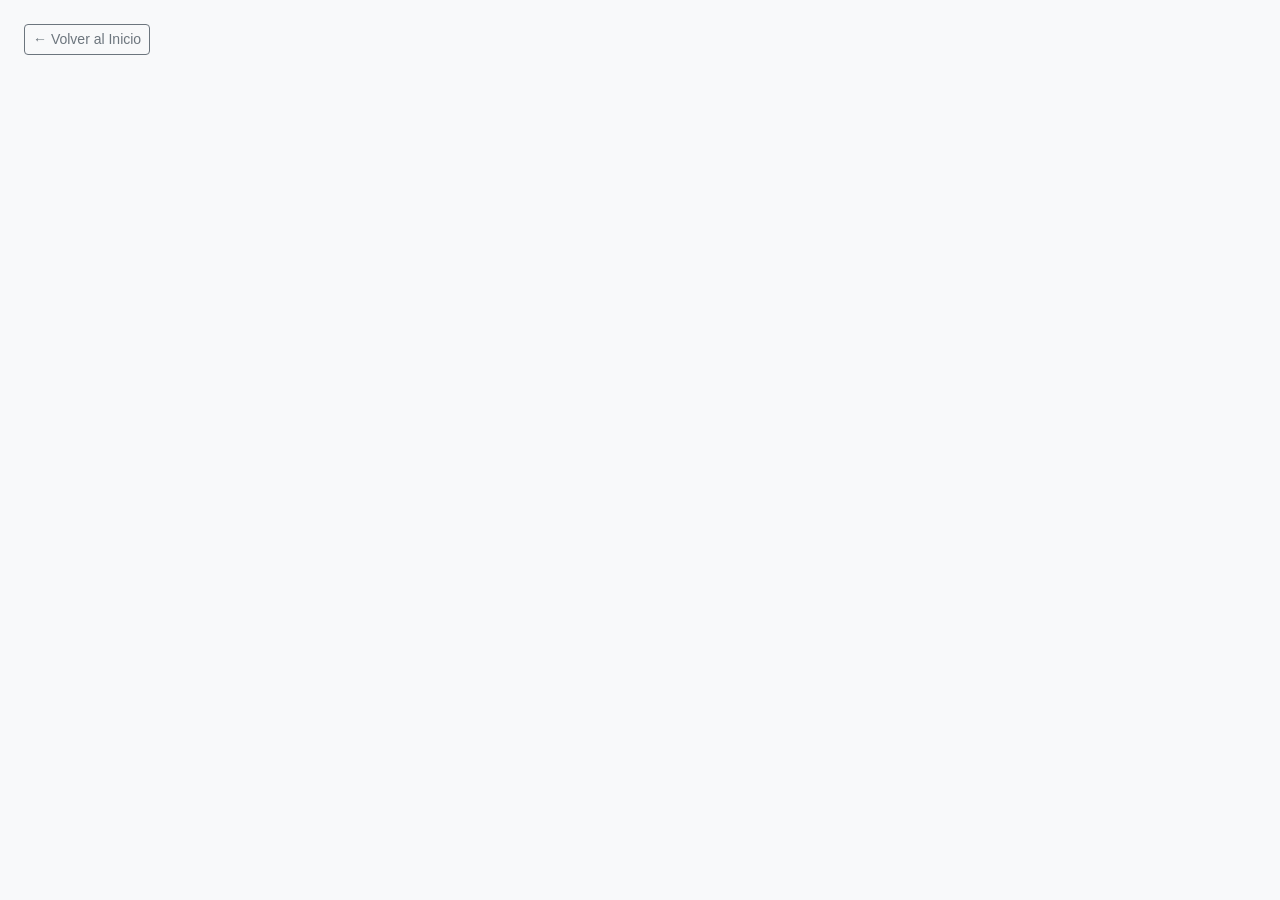
==== categoria.html @ 93ec591f "Add files via upload" ====
<!DOCTYPE html>
<html lang="es">
<head>
    <meta charset="UTF-8">
    <meta name="viewport" content="width=device-width, initial-scale=1.0, viewport-fit=cover">
    <title>Ejercicios</title>
    <link href="https://cdn.jsdelivr.net/npm/bootstrap@5.3.0/dist/css/bootstrap.min.css" rel="stylesheet">
    <link rel="stylesheet" href="estilos.css">
</head>
<body class="bg-light">
    <div class="container-fluid px-3 px-md-4 py-3 py-md-4">
        <a href="index.html" class="btn btn-outline-secondary mb-3 mb-md-4 btn-sm">← Volver al Inicio</a>
        <h1 id="titulo-deporte" class="fw-bold text-uppercase mb-4 mb-md-5 fs-5 fs-md-3"></h1>
        
        <div id="lista-ejercicios" class="grid-ejercicios">
        </div>
    </div>

    <script src="metodos.js"></script>
    <script>window.onload = cargarEjercicios;</script>
</body>
</html>
---- estilos.css ----
body { 
    font-family: 'Inter', sans-serif; 
    background-color: #f8f9fa;
    overflow-x: hidden;
}

* {
    box-sizing: border-box;
}

.card-link { text-decoration: none; color: white; }

.sport-card {
    border-radius: 15px;
    padding: 25px 15px;
    display: flex;
    justify-content: center;
    align-items: center;
    transition: transform 0.3s, box-shadow 0.3s;
    box-shadow: 0 5px 15px rgba(0,0,0,0.1);
    min-height: 120px;
    text-align: center;
}

.sport-card:hover { 
    transform: translateY(-5px); 
    box-shadow: 0 10px 25px rgba(0,0,0,0.15); 
}

.sport-card:active {
    transform: scale(0.98);
}

.sport-card h2 { 
    font-weight: 800; 
    margin: 0; 
    letter-spacing: 0.5px;
    font-size: clamp(1.2rem, 5vw, 2rem);
}

.sport-card .icon { 
    font-size: 2.5rem; 
    background: rgba(255,255,255,0.25); 
    border-radius: 50%; 
    width: 65px; 
    height: 65px; 
    display: flex; 
    justify-content: center; 
    align-items: center; 
}

/* Colores Dinámicos */
.basquet { background: linear-gradient(135deg, #FF8C00, #FFA500); }
.futbol { background: linear-gradient(135deg, #1D976C, #93F9B9); }
.defecto { background: linear-gradient(135deg, #606c88, #3f4c6b); }

/* Imágenes responsive */
#contenedor-imagenes img {
    width: 100%;
    border-radius: 12px;
    object-fit: cover;
    box-shadow: 0 4px 12px rgba(0,0,0,0.1);
    max-height: 70vh;
}

/* Variedades de colores */
.color-1 { background: linear-gradient(45deg, #1e3c72, #2a5298); }
.color-2 { background: linear-gradient(45deg, #e53935, #e35d5b); }
.color-3 { background: linear-gradient(45deg, #2e7d32, #4caf50); }
.color-4 { background: linear-gradient(45deg, #ff8f00, #ffb300); }
.color-5 { background: linear-gradient(45deg, #6a1b9a, #8e24aa); }

/* Grid de ejercicios - RESPONSIVE */
.grid-ejercicios {
    display: grid;
    grid-template-columns: repeat(auto-fill, minmax(min(100%, 160px), 1fr));
    gap: 15px;
    margin-bottom: 30px;
}

@media (min-width: 576px) {
    .grid-ejercicios {
        grid-template-columns: repeat(auto-fill, minmax(200px, 1fr));
        gap: 18px;
    }
}

@media (min-width: 768px) {
    .grid-ejercicios {
        grid-template-columns: repeat(auto-fill, minmax(220px, 1fr));
        gap: 20px;
    }
}

@media (min-width: 1024px) {
    .grid-ejercicios {
        grid-template-columns: repeat(auto-fill, minmax(250px, 1fr));
        gap: 22px;
    }
}

/* Tarjetas de ejercicios - RESPONSIVE */
.ejercicio-card {
    text-decoration: none;
    color: inherit;
    transition: all 0.3s ease;
    border-radius: 12px;
    overflow: hidden;
    box-shadow: 0 4px 12px rgba(0, 0, 0, 0.1);
    background: white;
    display: flex;
    align-items: center;
    justify-content: center;
    min-height: 130px;
    position: relative;
    -webkit-tap-highlight-color: transparent;
}

@media (min-width: 576px) {
    .ejercicio-card {
        min-height: 150px;
        border-radius: 14px;
    }
}

@media (min-width: 768px) {
    .ejercicio-card {
        min-height: 160px;
        border-radius: 15px;
    }
}

.ejercicio-card::before {
    content: '';
    position: absolute;
    top: 0;
    left: 0;
    right: 0;
    bottom: 0;
    background: linear-gradient(135deg, #667eea 0%, #764ba2 100%);
    opacity: 0;
    transition: opacity 0.3s ease;
    z-index: 1;
}

@media (hover: hover) {
    .ejercicio-card:hover::before {
        opacity: 0.9;
    }
}

.ejercicio-contenido {
    position: relative;
    z-index: 2;
    text-align: center;
    padding: 15px;
    width: 100%;
}

@media (min-width: 576px) {
    .ejercicio-contenido {
        padding: 18px;
    }
}

.ejercicio-card h3 {
    margin: 0;
    font-size: clamp(0.95rem, 4vw, 1.25rem);
    font-weight: 700;
    color: #333;
    transition: color 0.3s ease;
    line-height: 1.3;
    word-wrap: break-word;
}

@media (hover: hover) {
    .ejercicio-card:hover h3 {
        color: white;
    }
}

@media (hover: hover) {
    .ejercicio-card:hover {
        transform: translateY(-6px);
        box-shadow: 0 12px 24px rgba(0, 0, 0, 0.15);
    }
}

.ejercicio-card:active {
    transform: scale(0.96);
}

/* Ajustes para pantallas pequeñas */
@media (max-width: 375px) {
    .display-6 {
        font-size: 1.5rem !important;
    }
    
    .fs-6 {
        font-size: 0.9rem !important;
    }
    
    .btn-sm {
        padding: 0.4rem 0.8rem;
        font-size: 0.85rem;
    }
}

/* Ajustes para iPad y tablets */
@media (min-width: 768px) and (max-width: 1024px) {
    .sport-card {
        padding: 30px 20px;
        min-height: 140px;
    }
    
    .sport-card h2 {
        font-size: 1.5rem;
    }
}
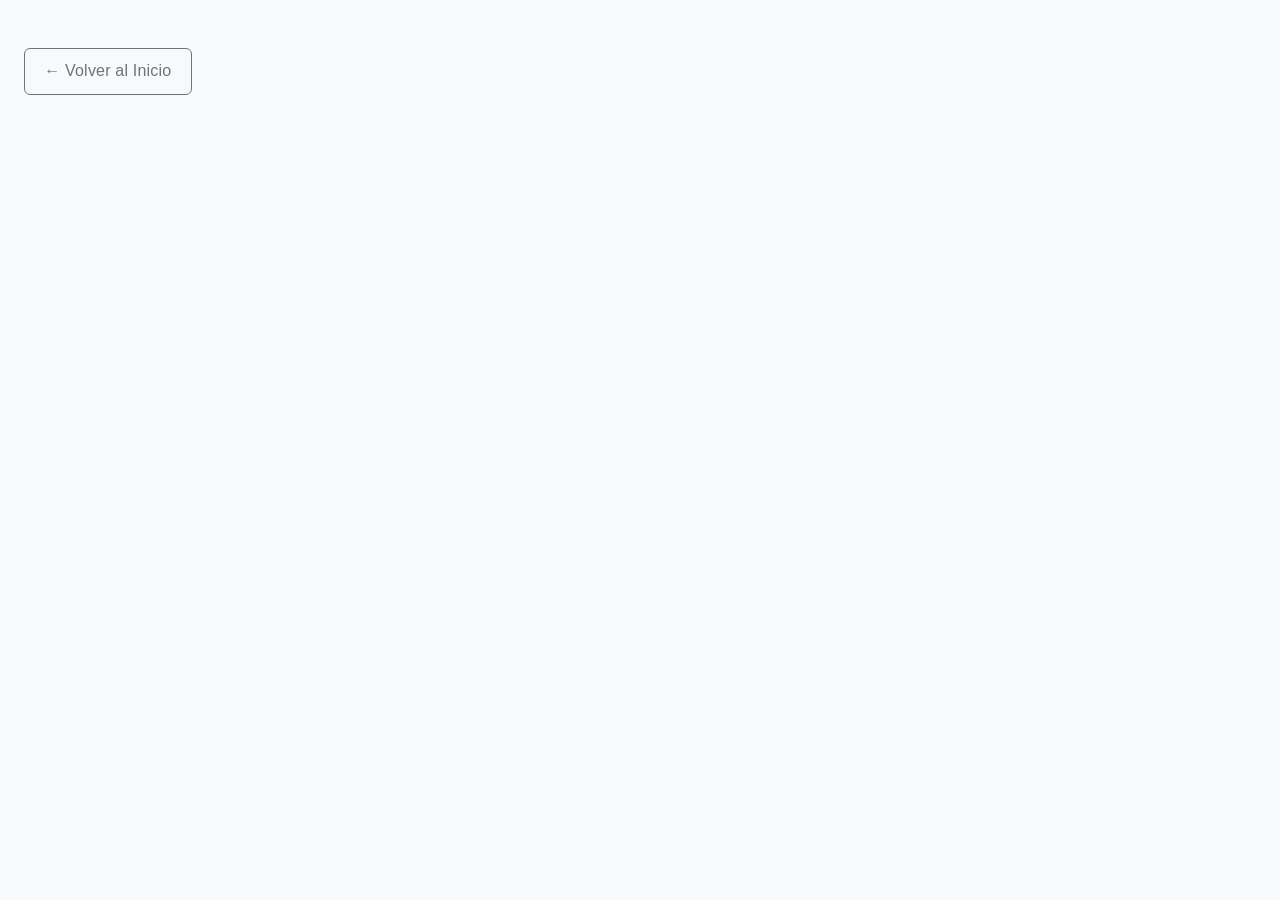
==== commit 5338852c: "Add files via upload" ====
--- a/categoria.html
+++ b/categoria.html
@@ -8,9 +8,9 @@
     <link rel="stylesheet" href="estilos.css">
 </head>
 <body class="bg-light">
-    <div class="container-fluid px-3 px-md-4 py-3 py-md-4">
-        <a href="index.html" class="btn btn-outline-secondary mb-3 mb-md-4 btn-sm">← Volver al Inicio</a>
-        <h1 id="titulo-deporte" class="fw-bold text-uppercase mb-4 mb-md-5 fs-5 fs-md-3"></h1>
+    <div class="container-fluid px-3 px-md-4 py-4 py-md-5">
+        <a href="index.html" class="btn btn-outline-secondary mb-4 mb-md-5" style="padding: 0.65rem 1.2rem; font-size: 1rem;">← Volver al Inicio</a>
+        <h1 id="titulo-deporte" class="fw-bold text-uppercase mb-5 mb-md-6" style="font-size: clamp(1.8rem, 6vw, 2.5rem); letter-spacing: 0.5px;"></h1>
         
         <div id="lista-ejercicios" class="grid-ejercicios">
         </div>
--- a/estilos.css
+++ b/estilos.css
@@ -12,30 +12,31 @@
 
 .sport-card {
     border-radius: 15px;
-    padding: 25px 15px;
+    padding: 30px 20px;
     display: flex;
     justify-content: center;
     align-items: center;
     transition: transform 0.3s, box-shadow 0.3s;
-    box-shadow: 0 5px 15px rgba(0,0,0,0.1);
-    min-height: 120px;
+    box-shadow: 0 5px 18px rgba(0,0,0,0.12);
+    min-height: 140px;
     text-align: center;
 }
 
 .sport-card:hover { 
     transform: translateY(-5px); 
-    box-shadow: 0 10px 25px rgba(0,0,0,0.15); 
+    box-shadow: 0 10px 28px rgba(0,0,0,0.18); 
 }
 
 .sport-card:active {
-    transform: scale(0.98);
+    transform: scale(0.97);
 }
 
 .sport-card h2 { 
     font-weight: 800; 
     margin: 0; 
-    letter-spacing: 0.5px;
-    font-size: clamp(1.2rem, 5vw, 2rem);
+    letter-spacing: 0.8px;
+    font-size: clamp(1.3rem, 5.5vw, 2.2rem);
+    line-height: 1.3;
 }
 
 .sport-card .icon { 
@@ -57,10 +58,33 @@
 /* Imágenes responsive */
 #contenedor-imagenes img {
     width: 100%;
-    border-radius: 12px;
-    object-fit: cover;
-    box-shadow: 0 4px 12px rgba(0,0,0,0.1);
-    max-height: 70vh;
+    height: auto;
+    display: block;
+    border-radius: 15px;
+    object-fit: contain;
+    box-shadow: 0 6px 20px rgba(0,0,0,0.15);
+    max-width: 100%;
+    max-height: 60vh;
+    margin: 0 auto;
+    transition: transform 0.3s ease;
+}
+
+#contenedor-imagenes img:hover {
+    transform: scale(1.02);
+}
+
+@media (max-width: 576px) {
+    #contenedor-imagenes img {
+        border-radius: 12px;
+        max-height: 50vh;
+        box-shadow: 0 4px 12px rgba(0,0,0,0.12);
+    }
+}
+
+@media (min-width: 768px) {
+    #contenedor-imagenes img {
+        max-height: 65vh;
+    }
 }
 
 /* Variedades de colores */
@@ -73,29 +97,32 @@
 /* Grid de ejercicios - RESPONSIVE */
 .grid-ejercicios {
     display: grid;
-    grid-template-columns: repeat(auto-fill, minmax(min(100%, 160px), 1fr));
-    gap: 15px;
-    margin-bottom: 30px;
+    grid-template-columns: 1fr;
+    gap: 16px;
+    margin-bottom: 40px;
 }
 
 @media (min-width: 576px) {
     .grid-ejercicios {
-        grid-template-columns: repeat(auto-fill, minmax(200px, 1fr));
+        grid-template-columns: repeat(2, 1fr);
         gap: 18px;
+        margin-bottom: 40px;
     }
 }
 
 @media (min-width: 768px) {
     .grid-ejercicios {
-        grid-template-columns: repeat(auto-fill, minmax(220px, 1fr));
+        grid-template-columns: repeat(2, 1fr);
         gap: 20px;
+        margin-bottom: 50px;
     }
 }
 
 @media (min-width: 1024px) {
     .grid-ejercicios {
-        grid-template-columns: repeat(auto-fill, minmax(250px, 1fr));
+        grid-template-columns: repeat(3, 1fr);
         gap: 22px;
+        margin-bottom: 50px;
     }
 }
 
@@ -104,29 +131,30 @@
     text-decoration: none;
     color: inherit;
     transition: all 0.3s ease;
-    border-radius: 12px;
+    border-radius: 14px;
     overflow: hidden;
-    box-shadow: 0 4px 12px rgba(0, 0, 0, 0.1);
+    box-shadow: 0 4px 15px rgba(0, 0, 0, 0.12);
     background: white;
     display: flex;
     align-items: center;
     justify-content: center;
-    min-height: 130px;
+    min-height: 100px;
     position: relative;
     -webkit-tap-highlight-color: transparent;
 }
 
 @media (min-width: 576px) {
     .ejercicio-card {
-        min-height: 150px;
-        border-radius: 14px;
+        min-height: 120px;
+        border-radius: 15px;
     }
 }
 
 @media (min-width: 768px) {
     .ejercicio-card {
-        min-height: 160px;
-        border-radius: 15px;
+        min-height: 130px;
+        border-radius: 16px;
+        box-shadow: 0 5px 18px rgba(0, 0, 0, 0.13);
     }
 }
 
@@ -153,23 +181,29 @@
     position: relative;
     z-index: 2;
     text-align: center;
-    padding: 15px;
+    padding: 18px;
     width: 100%;
 }
 
 @media (min-width: 576px) {
     .ejercicio-contenido {
-        padding: 18px;
+        padding: 20px;
+    }
+}
+
+@media (min-width: 768px) {
+    .ejercicio-contenido {
+        padding: 22px;
     }
 }
 
 .ejercicio-card h3 {
     margin: 0;
-    font-size: clamp(0.95rem, 4vw, 1.25rem);
+    font-size: clamp(1.05rem, 5vw, 1.4rem);
     font-weight: 700;
     color: #333;
     transition: color 0.3s ease;
-    line-height: 1.3;
+    line-height: 1.4;
     word-wrap: break-word;
 }
 
@@ -193,27 +227,60 @@
 /* Ajustes para pantallas pequeñas */
 @media (max-width: 375px) {
     .display-6 {
-        font-size: 1.5rem !important;
+        font-size: 1.8rem !important;
     }
     
     .fs-6 {
-        font-size: 0.9rem !important;
+        font-size: 1rem !important;
     }
     
     .btn-sm {
-        padding: 0.4rem 0.8rem;
-        font-size: 0.85rem;
+        padding: 0.6rem 1rem;
+        font-size: 0.95rem;
+    }
+    
+    .btn {
+        padding: 0.7rem 1.2rem !important;
+        font-size: 1rem !important;
+    }
+}
+
+@media (min-width: 375px) and (max-width: 576px) {
+    .btn-sm {
+        padding: 0.65rem 1.1rem;
+        font-size: 0.98rem;
     }
 }
 
 /* Ajustes para iPad y tablets */
 @media (min-width: 768px) and (max-width: 1024px) {
     .sport-card {
-        padding: 30px 20px;
-        min-height: 140px;
+        padding: 35px 25px;
+        min-height: 150px;
     }
     
     .sport-card h2 {
-        font-size: 1.5rem;
+        font-size: 1.7rem;
+    }
+}
+
+/* Tipografía mejorada para mejor legibilidad */
+body {
+    letter-spacing: 0.3px;
+}
+
+p, a, button, .btn {
+    letter-spacing: 0.2px;
+}
+
+/* Mejora de espaciado global */
+@media (max-width: 576px) {
+    body {
+        font-size: 16px;
+    }
+    
+    h1, h2, h3, h4, h5, h6 {
+        margin-top: 0.5rem;
+        margin-bottom: 0.5rem;
     }
 }
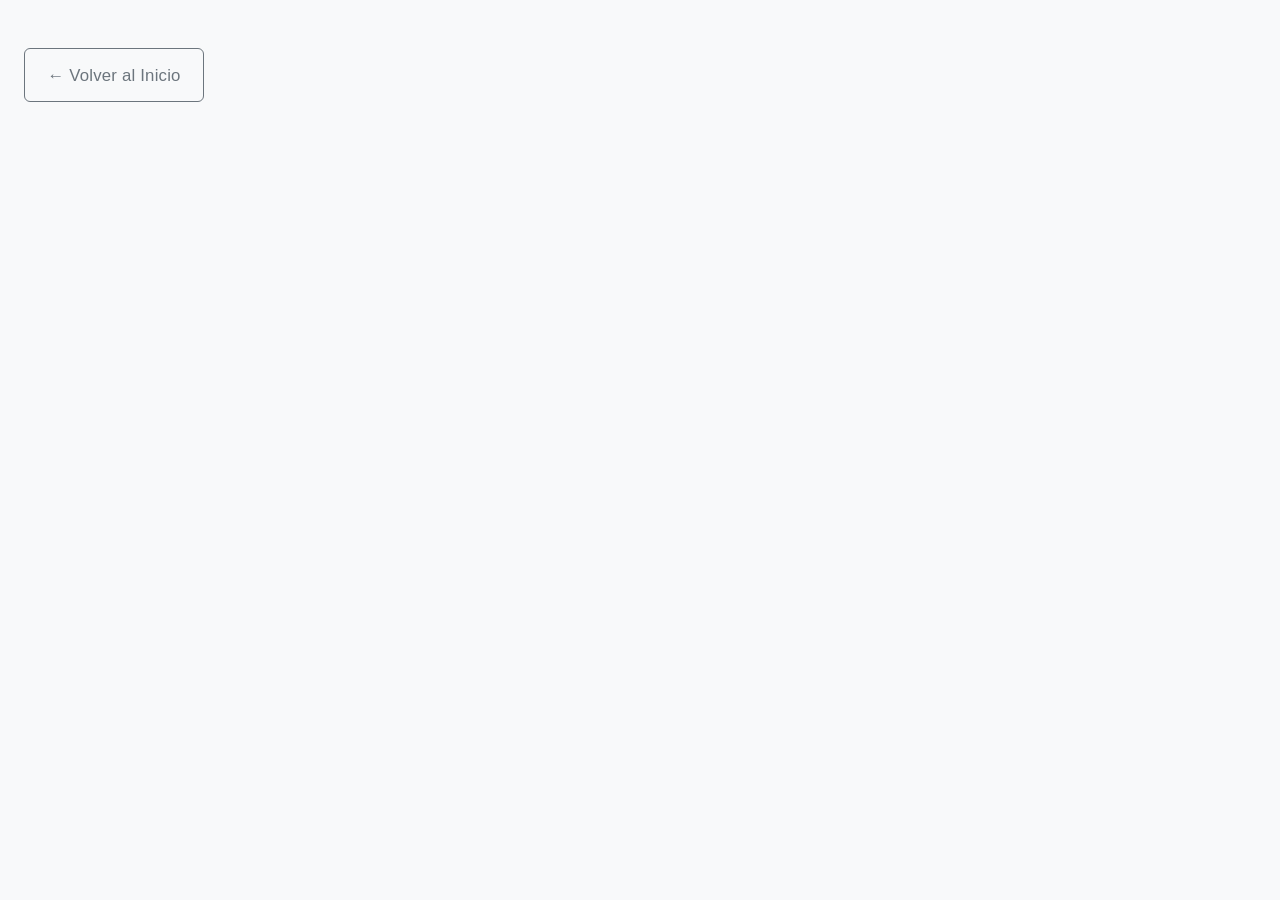
==== commit 1252b2c7: "Update layout and styles in categoria.html" ====
--- a/categoria.html
+++ b/categoria.html
@@ -8,9 +8,9 @@
     <link rel="stylesheet" href="estilos.css">
 </head>
 <body class="bg-light">
-    <div class="container-fluid px-3 px-md-4 py-4 py-md-5">
-        <a href="index.html" class="btn btn-outline-secondary mb-4 mb-md-5" style="padding: 0.65rem 1.2rem; font-size: 1rem;">← Volver al Inicio</a>
-        <h1 id="titulo-deporte" class="fw-bold text-uppercase mb-5 mb-md-6" style="font-size: clamp(1.8rem, 6vw, 2.5rem); letter-spacing: 0.5px;"></h1>
+    <div class="container-fluid px-3 px-md-4 py-5 py-md-6">
+        <a href="index.html" class="btn btn-outline-secondary mb-5 mb-md-6" style="padding: 0.85rem 1.4rem; font-size: 1.05rem;">← Volver al Inicio</a>
+        <h1 id="titulo-deporte" class="fw-bold text-uppercase mb-6 mb-md-7" style="font-size: clamp(2rem, 6.5vw, 2.8rem); letter-spacing: 0.6px;"></h1>
         
         <div id="lista-ejercicios" class="grid-ejercicios">
         </div>
@@ -19,4 +19,4 @@
     <script src="metodos.js"></script>
     <script>window.onload = cargarEjercicios;</script>
 </body>
-</html>+</html>
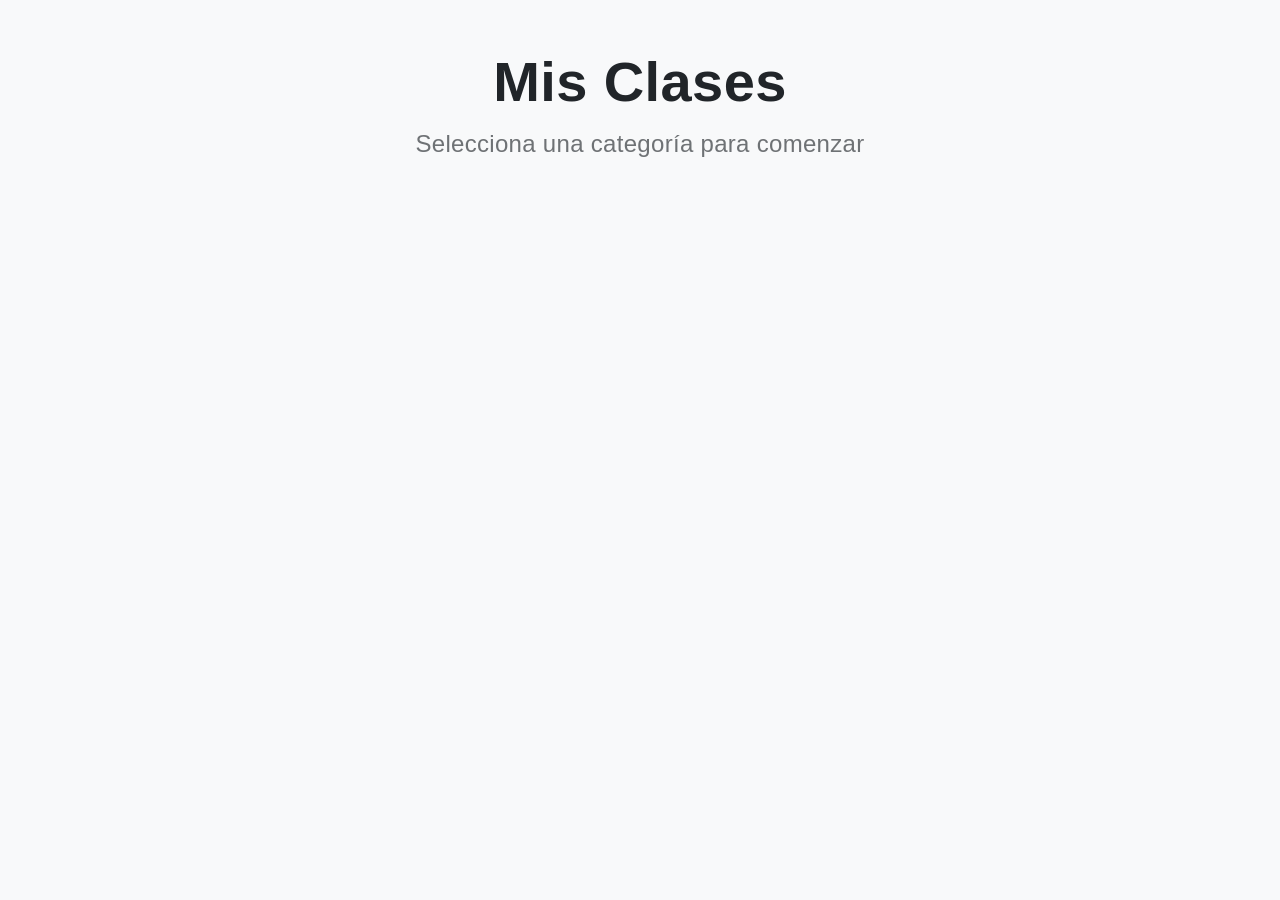
==== commit 08eedf5f: "Update categoria.html for EduFis homepage layout" ====
--- a/categoria.html
+++ b/categoria.html
@@ -3,20 +3,22 @@
 <head>
     <meta charset="UTF-8">
     <meta name="viewport" content="width=device-width, initial-scale=1.0, viewport-fit=cover">
-    <title>Ejercicios</title>
+    <title>EduFis - Inicio</title>
     <link href="https://cdn.jsdelivr.net/npm/bootstrap@5.3.0/dist/css/bootstrap.min.css" rel="stylesheet">
     <link rel="stylesheet" href="estilos.css">
 </head>
 <body class="bg-light">
     <div class="container-fluid px-3 px-md-4 py-5 py-md-6">
-        <a href="index.html" class="btn btn-outline-secondary mb-5 mb-md-6" style="padding: 0.85rem 1.4rem; font-size: 1.05rem;">← Volver al Inicio</a>
-        <h1 id="titulo-deporte" class="fw-bold text-uppercase mb-6 mb-md-7" style="font-size: clamp(2rem, 6.5vw, 2.8rem); letter-spacing: 0.6px;"></h1>
-        
-        <div id="lista-ejercicios" class="grid-ejercicios">
+        <header class="text-center mb-6 mb-md-7">
+            <h1 class="fw-bold display-4 display-md-3" style="margin-bottom: 0.7rem;">Mis Clases</h1>
+            <p class="text-muted fs-4 fs-md-3" style="margin: 0; opacity: 0.85;">Selecciona una categoría para comenzar</p>
+        </header>
+
+        <div class="row g-3 g-md-4" id="menu-deportes" style="justify-content: center;">
         </div>
     </div>
 
     <script src="metodos.js"></script>
-    <script>window.onload = cargarEjercicios;</script>
+    <script>window.onload = cargarMenuPrincipal;</script>
 </body>
 </html>
--- a/estilos.css
+++ b/estilos.css
@@ -2,6 +2,7 @@
     font-family: 'Inter', sans-serif; 
     background-color: #f8f9fa;
     overflow-x: hidden;
+    font-size: 18px;
 }
 
 * {
@@ -11,32 +12,33 @@
 .card-link { text-decoration: none; color: white; }
 
 .sport-card {
-    border-radius: 15px;
-    padding: 30px 20px;
+    border-radius: 16px;
+    padding: 30px 15px;
     display: flex;
     justify-content: center;
     align-items: center;
     transition: transform 0.3s, box-shadow 0.3s;
-    box-shadow: 0 5px 18px rgba(0,0,0,0.12);
-    min-height: 140px;
+    box-shadow: 0 6px 20px rgba(0,0,0,0.13);
+    min-height: 200px;
     text-align: center;
 }
 
 .sport-card:hover { 
-    transform: translateY(-5px); 
-    box-shadow: 0 10px 28px rgba(0,0,0,0.18); 
+    transform: translateY(-6px); 
+    box-shadow: 0 12px 32px rgba(0,0,0,0.2); 
 }
 
 .sport-card:active {
-    transform: scale(0.97);
+    transform: scale(0.95);
 }
 
 .sport-card h2 { 
     font-weight: 800; 
     margin: 0; 
-    letter-spacing: 0.8px;
-    font-size: clamp(1.3rem, 5.5vw, 2.2rem);
+    letter-spacing: 0.5px;
+    font-size: clamp(1.3rem, 5.5vw, 1.9rem);
     line-height: 1.3;
+    white-space: normal;
 }
 
 .sport-card .icon { 
@@ -60,30 +62,31 @@
     width: 100%;
     height: auto;
     display: block;
-    border-radius: 15px;
+    border-radius: 18px;
     object-fit: contain;
-    box-shadow: 0 6px 20px rgba(0,0,0,0.15);
+    box-shadow: 0 8px 24px rgba(0,0,0,0.16);
     max-width: 100%;
-    max-height: 60vh;
+    max-height: 65vh;
     margin: 0 auto;
     transition: transform 0.3s ease;
 }
 
 #contenedor-imagenes img:hover {
-    transform: scale(1.02);
+    transform: scale(1.03);
 }
 
 @media (max-width: 576px) {
     #contenedor-imagenes img {
-        border-radius: 12px;
-        max-height: 50vh;
-        box-shadow: 0 4px 12px rgba(0,0,0,0.12);
+        border-radius: 14px;
+        max-height: 55vh;
+        box-shadow: 0 6px 16px rgba(0,0,0,0.14);
     }
 }
 
 @media (min-width: 768px) {
     #contenedor-imagenes img {
-        max-height: 65vh;
+        max-height: 70vh;
+        border-radius: 20px;
     }
 }
 
@@ -131,30 +134,30 @@
     text-decoration: none;
     color: inherit;
     transition: all 0.3s ease;
-    border-radius: 14px;
+    border-radius: 16px;
     overflow: hidden;
-    box-shadow: 0 4px 15px rgba(0, 0, 0, 0.12);
+    box-shadow: 0 5px 18px rgba(0, 0, 0, 0.14);
     background: white;
     display: flex;
     align-items: center;
     justify-content: center;
-    min-height: 100px;
+    min-height: 140px;
     position: relative;
     -webkit-tap-highlight-color: transparent;
 }
 
 @media (min-width: 576px) {
     .ejercicio-card {
-        min-height: 120px;
-        border-radius: 15px;
+        min-height: 160px;
+        border-radius: 17px;
     }
 }
 
 @media (min-width: 768px) {
     .ejercicio-card {
-        min-height: 130px;
-        border-radius: 16px;
-        box-shadow: 0 5px 18px rgba(0, 0, 0, 0.13);
+        min-height: 180px;
+        border-radius: 18px;
+        box-shadow: 0 6px 20px rgba(0, 0, 0, 0.15);
     }
 }
 
@@ -181,29 +184,29 @@
     position: relative;
     z-index: 2;
     text-align: center;
-    padding: 18px;
+    padding: 22px;
     width: 100%;
 }
 
 @media (min-width: 576px) {
     .ejercicio-contenido {
-        padding: 20px;
+        padding: 25px;
     }
 }
 
 @media (min-width: 768px) {
     .ejercicio-contenido {
-        padding: 22px;
+        padding: 28px;
     }
 }
 
 .ejercicio-card h3 {
     margin: 0;
-    font-size: clamp(1.05rem, 5vw, 1.4rem);
+    font-size: clamp(1.2rem, 5.5vw, 1.6rem);
     font-weight: 700;
     color: #333;
     transition: color 0.3s ease;
-    line-height: 1.4;
+    line-height: 1.5;
     word-wrap: break-word;
 }
 
@@ -227,36 +230,41 @@
 /* Ajustes para pantallas pequeñas */
 @media (max-width: 375px) {
     .display-6 {
-        font-size: 1.8rem !important;
+        font-size: 2.2rem !important;
     }
     
     .fs-6 {
-        font-size: 1rem !important;
+        font-size: 1.15rem !important;
     }
     
     .btn-sm {
-        padding: 0.6rem 1rem;
-        font-size: 0.95rem;
+        padding: 0.8rem 1.3rem;
+        font-size: 1.05rem;
     }
     
     .btn {
-        padding: 0.7rem 1.2rem !important;
-        font-size: 1rem !important;
+        padding: 0.85rem 1.4rem !important;
+        font-size: 1.05rem !important;
     }
 }
 
 @media (min-width: 375px) and (max-width: 576px) {
     .btn-sm {
-        padding: 0.65rem 1.1rem;
-        font-size: 0.98rem;
+        padding: 0.8rem 1.3rem;
+        font-size: 1.05rem;
+    }
+    
+    .btn {
+        padding: 0.85rem 1.4rem;
+        font-size: 1.05rem;
     }
 }
 
 /* Ajustes para iPad y tablets */
 @media (min-width: 768px) and (max-width: 1024px) {
     .sport-card {
-        padding: 35px 25px;
-        min-height: 150px;
+        padding: 35px 20px;
+        min-height: 210px;
     }
     
     .sport-card h2 {
@@ -266,21 +274,25 @@
 
 /* Tipografía mejorada para mejor legibilidad */
 body {
+    letter-spacing: 0.4px;
+}
+
+p, a, button, .btn {
     letter-spacing: 0.3px;
-}
-
-p, a, button, .btn {
-    letter-spacing: 0.2px;
 }
 
 /* Mejora de espaciado global */
 @media (max-width: 576px) {
     body {
-        font-size: 16px;
+        font-size: 18px;
     }
     
     h1, h2, h3, h4, h5, h6 {
-        margin-top: 0.5rem;
-        margin-bottom: 0.5rem;
-    }
-}+        margin-top: 0.8rem;
+        margin-bottom: 0.8rem;
+    }
+    
+    p {
+        margin-bottom: 1rem;
+    }
+}
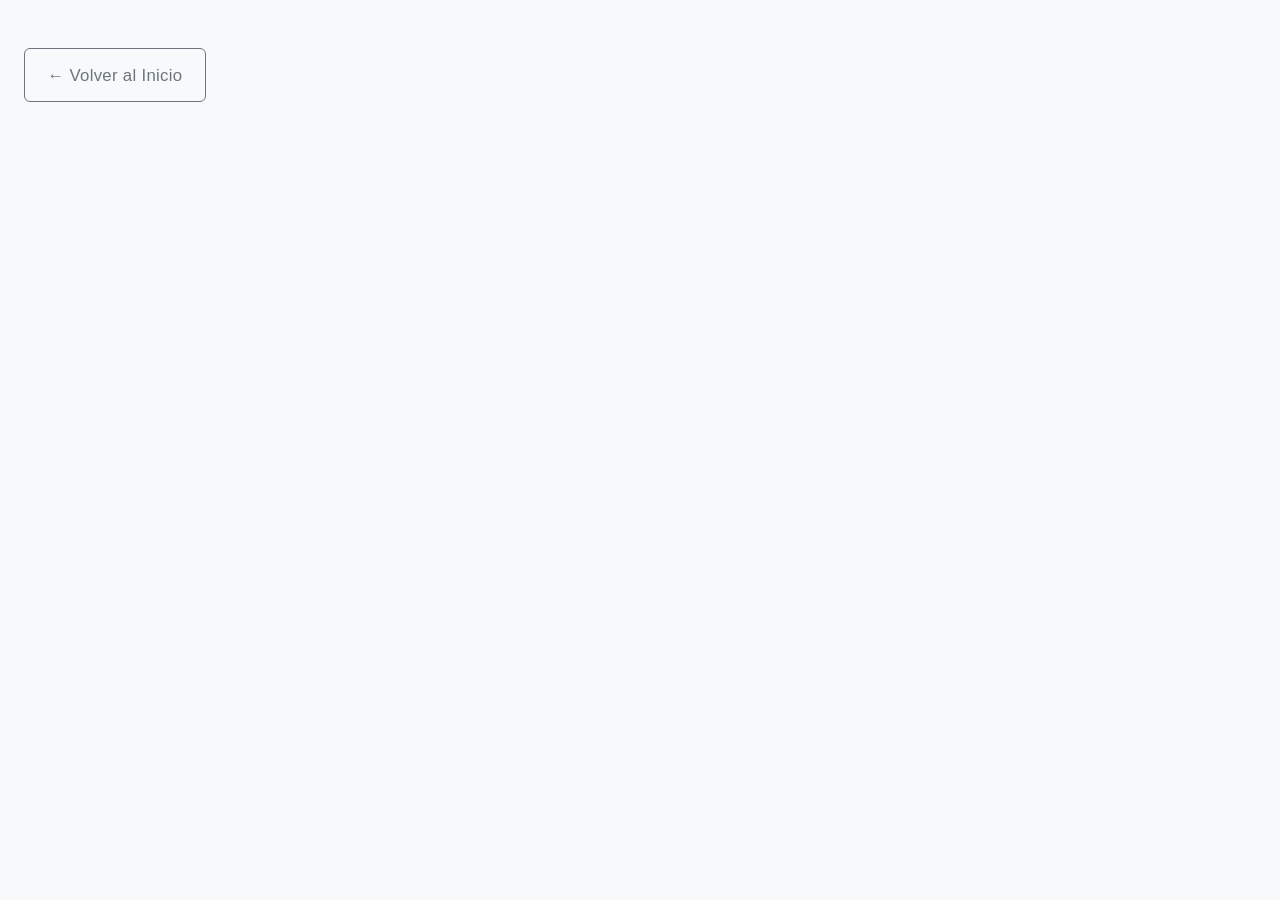
==== commit aafa2af8: "Update categoria.html" ====
--- a/categoria.html
+++ b/categoria.html
@@ -3,22 +3,20 @@
 <head>
     <meta charset="UTF-8">
     <meta name="viewport" content="width=device-width, initial-scale=1.0, viewport-fit=cover">
-    <title>EduFis - Inicio</title>
+    <title>Ejercicios</title>
     <link href="https://cdn.jsdelivr.net/npm/bootstrap@5.3.0/dist/css/bootstrap.min.css" rel="stylesheet">
     <link rel="stylesheet" href="estilos.css">
 </head>
 <body class="bg-light">
     <div class="container-fluid px-3 px-md-4 py-5 py-md-6">
-        <header class="text-center mb-6 mb-md-7">
-            <h1 class="fw-bold display-4 display-md-3" style="margin-bottom: 0.7rem;">Mis Clases</h1>
-            <p class="text-muted fs-4 fs-md-3" style="margin: 0; opacity: 0.85;">Selecciona una categoría para comenzar</p>
-        </header>
-
-        <div class="row g-3 g-md-4" id="menu-deportes" style="justify-content: center;">
+        <a href="index.html" class="btn btn-outline-secondary mb-5 mb-md-6" style="padding: 0.85rem 1.4rem; font-size: 1.05rem;">← Volver al Inicio</a>
+        <h1 id="titulo-deporte" class="fw-bold text-uppercase mb-6 mb-md-7" style="font-size: clamp(2rem, 6.5vw, 2.8rem); letter-spacing: 0.6px;"></h1>
+        
+        <div id="lista-ejercicios" class="grid-ejercicios">
         </div>
     </div>
 
     <script src="metodos.js"></script>
-    <script>window.onload = cargarMenuPrincipal;</script>
+    <script>window.onload = cargarEjercicios;</script>
 </body>
 </html>
--- a/estilos.css
+++ b/estilos.css
@@ -21,6 +21,13 @@
     box-shadow: 0 6px 20px rgba(0,0,0,0.13);
     min-height: 200px;
     text-align: center;
+}
+
+@media (max-width: 576px) {
+    .sport-card {
+        min-height: 180px;
+        padding: 25px 20px;
+    }
 }
 
 .sport-card:hover { 
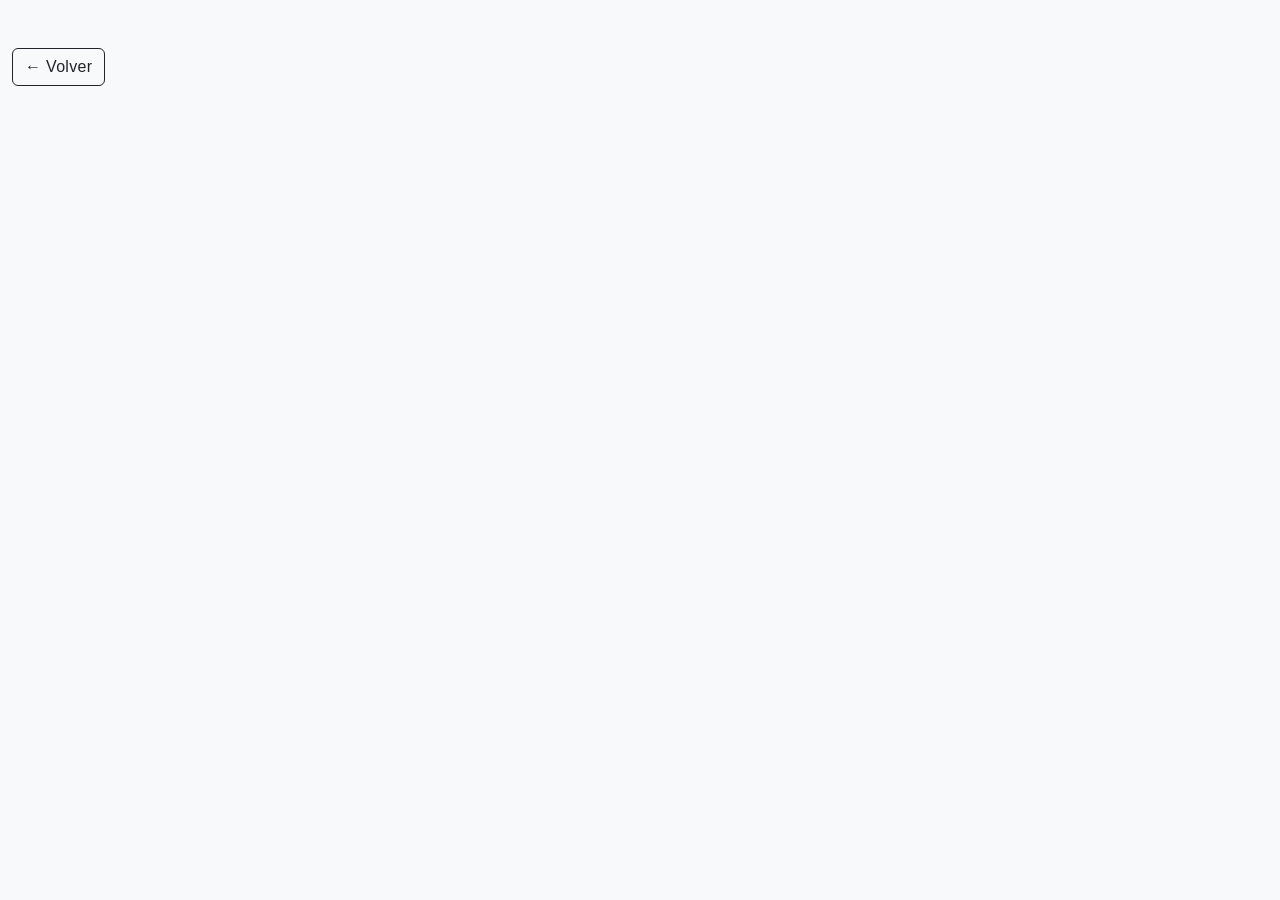
==== commit c3e0778d: "Update categoria.html structure and title" ====
--- a/categoria.html
+++ b/categoria.html
@@ -2,21 +2,22 @@
 <html lang="es">
 <head>
     <meta charset="UTF-8">
-    <meta name="viewport" content="width=device-width, initial-scale=1.0, viewport-fit=cover">
-    <title>Ejercicios</title>
+    <meta name="viewport" content="width=device-width, initial-scale=1.0">
+    <title>Categoría</title>
     <link href="https://cdn.jsdelivr.net/npm/bootstrap@5.3.0/dist/css/bootstrap.min.css" rel="stylesheet">
     <link rel="stylesheet" href="estilos.css">
 </head>
-<body class="bg-light">
-    <div class="container-fluid px-3 px-md-4 py-5 py-md-6">
-        <a href="index.html" class="btn btn-outline-secondary mb-5 mb-md-6" style="padding: 0.85rem 1.4rem; font-size: 1.05rem;">← Volver al Inicio</a>
-        <h1 id="titulo-deporte" class="fw-bold text-uppercase mb-6 mb-md-7" style="font-size: clamp(2rem, 6.5vw, 2.8rem); letter-spacing: 0.6px;"></h1>
-        
-        <div id="lista-ejercicios" class="grid-ejercicios">
-        </div>
-    </div>
+<body>
 
-    <script src="metodos.js"></script>
-    <script>window.onload = cargarEjercicios;</script>
+<div class="container-fluid py-5">
+    <a href="index.html" class="btn btn-outline-dark mb-4">← Volver</a>
+
+    <h1 id="titulo-deporte"></h1>
+
+    <div class="grid-ejercicios" id="lista-ejercicios"></div>
+</div>
+
+<script src="metodos.js"></script>
+<script>window.onload = cargarEjercicios;</script>
 </body>
 </html>
--- a/estilos.css
+++ b/estilos.css
@@ -2,37 +2,45 @@
     font-family: 'Inter', sans-serif; 
     background-color: #f8f9fa;
     overflow-x: hidden;
-    font-size: 18px;
+    font-size: clamp(1rem, 2vw, 1.125rem);
 }
 
 * {
     box-sizing: border-box;
 }
 
+@media (max-width: 576px) {
+    .container-fluid {
+        padding-left: 20px !important;
+        padding-right: 20px !important;
+    }
+}
+
 .card-link { text-decoration: none; color: white; }
 
 .sport-card {
-    border-radius: 16px;
-    padding: 30px 15px;
+    border-radius: clamp(1rem, 2vw, 1.5rem);
+    padding: clamp(1.5rem, 4vw, 2rem) clamp(0.75rem, 2vw, 1.5rem);
     display: flex;
     justify-content: center;
     align-items: center;
     transition: transform 0.3s, box-shadow 0.3s;
-    box-shadow: 0 6px 20px rgba(0,0,0,0.13);
-    min-height: 200px;
+    box-shadow: 0 0.375rem 1.25rem rgba(0,0,0,0.13);
+    min-height: clamp(180px, 35vw, 200px);
     text-align: center;
 }
 
 @media (max-width: 576px) {
     .sport-card {
-        min-height: 180px;
-        padding: 25px 20px;
+        min-height: clamp(200px, 40vw, 280px);
+        padding: clamp(2.5rem, 8vw, 3.5rem) clamp(1.5rem, 5vw, 2rem);
+        border-radius: clamp(1rem, 3vw, 1.25rem);
     }
 }
 
 .sport-card:hover { 
-    transform: translateY(-6px); 
-    box-shadow: 0 12px 32px rgba(0,0,0,0.2); 
+    transform: translateY(-0.375rem); 
+    box-shadow: 0 0.75rem 2rem rgba(0,0,0,0.2); 
 }
 
 .sport-card:active {
@@ -42,18 +50,24 @@
 .sport-card h2 { 
     font-weight: 800; 
     margin: 0; 
-    letter-spacing: 0.5px;
+    letter-spacing: 0.03125rem;
     font-size: clamp(1.3rem, 5.5vw, 1.9rem);
     line-height: 1.3;
     white-space: normal;
 }
 
+@media (max-width: 576px) {
+    .sport-card h2 {
+        font-size: clamp(1.8rem, 8vw, 2.8rem);
+    }
+}
+
 .sport-card .icon { 
-    font-size: 2.5rem; 
+    font-size: clamp(1.5rem, 4vw, 2.5rem); 
     background: rgba(255,255,255,0.25); 
     border-radius: 50%; 
-    width: 65px; 
-    height: 65px; 
+    width: clamp(3.5rem, 8vw, 4.0625rem); 
+    height: clamp(3.5rem, 8vw, 4.0625rem); 
     display: flex; 
     justify-content: center; 
     align-items: center; 
@@ -69,9 +83,9 @@
     width: 100%;
     height: auto;
     display: block;
-    border-radius: 18px;
+    border-radius: clamp(0.875rem, 2vw, 1.25rem);
     object-fit: contain;
-    box-shadow: 0 8px 24px rgba(0,0,0,0.16);
+    box-shadow: 0 0.5rem 1.5rem rgba(0,0,0,0.16);
     max-width: 100%;
     max-height: 65vh;
     margin: 0 auto;
@@ -84,16 +98,16 @@
 
 @media (max-width: 576px) {
     #contenedor-imagenes img {
-        border-radius: 14px;
+        border-radius: clamp(0.75rem, 2vw, 1rem);
         max-height: 55vh;
-        box-shadow: 0 6px 16px rgba(0,0,0,0.14);
+        box-shadow: 0 0.375rem 1rem rgba(0,0,0,0.14);
     }
 }
 
 @media (min-width: 768px) {
     #contenedor-imagenes img {
         max-height: 70vh;
-        border-radius: 20px;
+        border-radius: clamp(1rem, 2vw, 1.25rem);
     }
 }
 
@@ -108,31 +122,38 @@
 .grid-ejercicios {
     display: grid;
     grid-template-columns: 1fr;
-    gap: 16px;
-    margin-bottom: 40px;
+    gap: clamp(1rem, 3vw, 1.375rem);
+    margin-bottom: clamp(2.5rem, 5vw, 3.125rem);
+}
+
+@media (max-width: 576px) {
+    .grid-ejercicios {
+        gap: clamp(1.25rem, 4vw, 1.5rem);
+        margin-bottom: clamp(3rem, 8vw, 3.75rem);
+    }
 }
 
 @media (min-width: 576px) {
     .grid-ejercicios {
         grid-template-columns: repeat(2, 1fr);
-        gap: 18px;
-        margin-bottom: 40px;
+        gap: clamp(1rem, 3vw, 1.125rem);
+        margin-bottom: clamp(2.5rem, 5vw, 2.5rem);
     }
 }
 
 @media (min-width: 768px) {
     .grid-ejercicios {
         grid-template-columns: repeat(2, 1fr);
-        gap: 20px;
-        margin-bottom: 50px;
+        gap: clamp(1.125rem, 3vw, 1.25rem);
+        margin-bottom: clamp(3rem, 5vw, 3.125rem);
     }
 }
 
 @media (min-width: 1024px) {
     .grid-ejercicios {
         grid-template-columns: repeat(3, 1fr);
-        gap: 22px;
-        margin-bottom: 50px;
+        gap: clamp(1.25rem, 3vw, 1.375rem);
+        margin-bottom: clamp(3rem, 5vw, 3.125rem);
     }
 }
 
@@ -141,30 +162,38 @@
     text-decoration: none;
     color: inherit;
     transition: all 0.3s ease;
-    border-radius: 16px;
+    border-radius: clamp(1rem, 2vw, 1.125rem);
     overflow: hidden;
-    box-shadow: 0 5px 18px rgba(0, 0, 0, 0.14);
+    box-shadow: 0 0.3125rem 1.125rem rgba(0, 0, 0, 0.14);
     background: white;
     display: flex;
     align-items: center;
     justify-content: center;
-    min-height: 140px;
+    min-height: clamp(120px, 25vw, 140px);
     position: relative;
     -webkit-tap-highlight-color: transparent;
 }
 
+@media (max-width: 576px) {
+    .ejercicio-card {
+        min-height: clamp(180px, 40vw, 220px);
+        border-radius: clamp(1rem, 2vw, 1.125rem);
+        box-shadow: 0 0.375rem 1.25rem rgba(0, 0, 0, 0.16);
+    }
+}
+
 @media (min-width: 576px) {
     .ejercicio-card {
-        min-height: 160px;
-        border-radius: 17px;
+        min-height: clamp(140px, 20vw, 160px);
+        border-radius: clamp(1rem, 2vw, 1.0625rem);
     }
 }
 
 @media (min-width: 768px) {
     .ejercicio-card {
-        min-height: 180px;
-        border-radius: 18px;
-        box-shadow: 0 6px 20px rgba(0, 0, 0, 0.15);
+        min-height: clamp(160px, 22vw, 180px);
+        border-radius: clamp(1rem, 2vw, 1.125rem);
+        box-shadow: 0 0.375rem 1.25rem rgba(0, 0, 0, 0.15);
     }
 }
 
@@ -191,25 +220,31 @@
     position: relative;
     z-index: 2;
     text-align: center;
-    padding: 22px;
+    padding: clamp(1.25rem, 3vw, 1.375rem);
     width: 100%;
+}
+
+@media (max-width: 576px) {
+    .ejercicio-contenido {
+        padding: clamp(2rem, 6vw, 2.5rem) clamp(1.25rem, 4vw, 1.5625rem);
+    }
 }
 
 @media (min-width: 576px) {
     .ejercicio-contenido {
-        padding: 25px;
+        padding: clamp(1.25rem, 3vw, 1.5625rem);
     }
 }
 
 @media (min-width: 768px) {
     .ejercicio-contenido {
-        padding: 28px;
+        padding: clamp(1.5rem, 3vw, 1.75rem);
     }
 }
 
 .ejercicio-card h3 {
     margin: 0;
-    font-size: clamp(1.2rem, 5.5vw, 1.6rem);
+    font-size: clamp(1.1rem, 5vw, 1.6rem);
     font-weight: 700;
     color: #333;
     transition: color 0.3s ease;
@@ -217,6 +252,13 @@
     word-wrap: break-word;
 }
 
+@media (max-width: 576px) {
+    .ejercicio-card h3 {
+        font-size: clamp(1.4rem, 7vw, 1.8rem);
+        font-weight: 700;
+    }
+}
+
 @media (hover: hover) {
     .ejercicio-card:hover h3 {
         color: white;
@@ -225,8 +267,8 @@
 
 @media (hover: hover) {
     .ejercicio-card:hover {
-        transform: translateY(-6px);
-        box-shadow: 0 12px 24px rgba(0, 0, 0, 0.15);
+        transform: translateY(-0.375rem);
+        box-shadow: 0 0.75rem 1.5rem rgba(0, 0, 0, 0.15);
     }
 }
 
@@ -237,45 +279,45 @@
 /* Ajustes para pantallas pequeñas */
 @media (max-width: 375px) {
     .display-6 {
-        font-size: 2.2rem !important;
+        font-size: clamp(1.8rem, 7vw, 2.2rem) !important;
     }
     
     .fs-6 {
-        font-size: 1.15rem !important;
+        font-size: clamp(1rem, 3vw, 1.15rem) !important;
     }
     
     .btn-sm {
-        padding: 0.8rem 1.3rem;
-        font-size: 1.05rem;
+        padding: clamp(0.75rem, 2vw, 1.2rem) clamp(1.25rem, 3vw, 2rem);
+        font-size: clamp(1rem, 3vw, 1.3rem);
     }
     
     .btn {
-        padding: 0.85rem 1.4rem !important;
-        font-size: 1.05rem !important;
-    }
-}
-
-@media (min-width: 375px) and (max-width: 576px) {
+        padding: clamp(0.75rem, 2vw, 1.2rem) clamp(1.25rem, 3vw, 2rem) !important;
+        font-size: clamp(1rem, 3vw, 1.3rem) !important;
+    }
+}
+
+@media (max-width: 576px) {
     .btn-sm {
-        padding: 0.8rem 1.3rem;
-        font-size: 1.05rem;
+        padding: clamp(0.75rem, 2vw, 1.2rem) clamp(1.25rem, 3vw, 2rem);
+        font-size: clamp(1rem, 3vw, 1.3rem);
     }
     
     .btn {
-        padding: 0.85rem 1.4rem;
-        font-size: 1.05rem;
+        padding: clamp(0.75rem, 2vw, 1.2rem) clamp(1.25rem, 3vw, 2rem) !important;
+        font-size: clamp(1rem, 3vw, 1.3rem) !important;
     }
 }
 
 /* Ajustes para iPad y tablets */
 @media (min-width: 768px) and (max-width: 1024px) {
     .sport-card {
-        padding: 35px 20px;
-        min-height: 210px;
+        padding: clamp(2rem, 4vw, 2.1875rem) clamp(1rem, 2vw, 1.25rem);
+        min-height: clamp(180px, 35vw, 210px);
     }
     
     .sport-card h2 {
-        font-size: 1.7rem;
+        font-size: clamp(1.5rem, 5vw, 1.7rem);
     }
 }
 
@@ -285,21 +327,51 @@
 }
 
 p, a, button, .btn {
-    letter-spacing: 0.3px;
+    letter-spacing: 0.01875rem;
+}
+
+#detalle-titulo {
+    font-size: clamp(1.5rem, 6vw, 2.6rem) !important;
+}
+
+@media (max-width: 576px) {
+    #detalle-titulo {
+        font-size: clamp(1.6rem, 7vw, 2.4rem) !important;
+        margin-bottom: clamp(1.25rem, 3vw, 2rem) !important;
+    }
+}
+
+#detalle-texto {
+    font-size: clamp(0.95rem, 5vw, 1.3rem) !important;
+}
+
+@media (max-width: 576px) {
+    #detalle-texto {
+        font-size: clamp(1.1rem, 5vw, 1.4rem) !important;
+        line-height: 1.9 !important;
+        margin-bottom: clamp(1.25rem, 3vw, 2rem) !important;
+    }
+}
+
+#titulo-deporte {
+    font-size: clamp(1.75rem, 7vw, 2.8rem) !important;
+}
+
+@media (max-width: 576px) {
+    #titulo-deporte {
+        font-size: clamp(1.8rem, 8vw, 2.6rem) !important;
+        margin-bottom: clamp(1.25rem, 3vw, 2rem) !important;
+    }
 }
 
 /* Mejora de espaciado global */
 @media (max-width: 576px) {
-    body {
-        font-size: 18px;
-    }
-    
     h1, h2, h3, h4, h5, h6 {
-        margin-top: 0.8rem;
-        margin-bottom: 0.8rem;
+        margin-top: clamp(0.8rem, 3vw, 1.5rem);
+        margin-bottom: clamp(0.8rem, 3vw, 1.5rem);
     }
     
     p {
-        margin-bottom: 1rem;
-    }
-}
+        margin-bottom: clamp(0.8rem, 3vw, 1.5rem);
+    }
+}
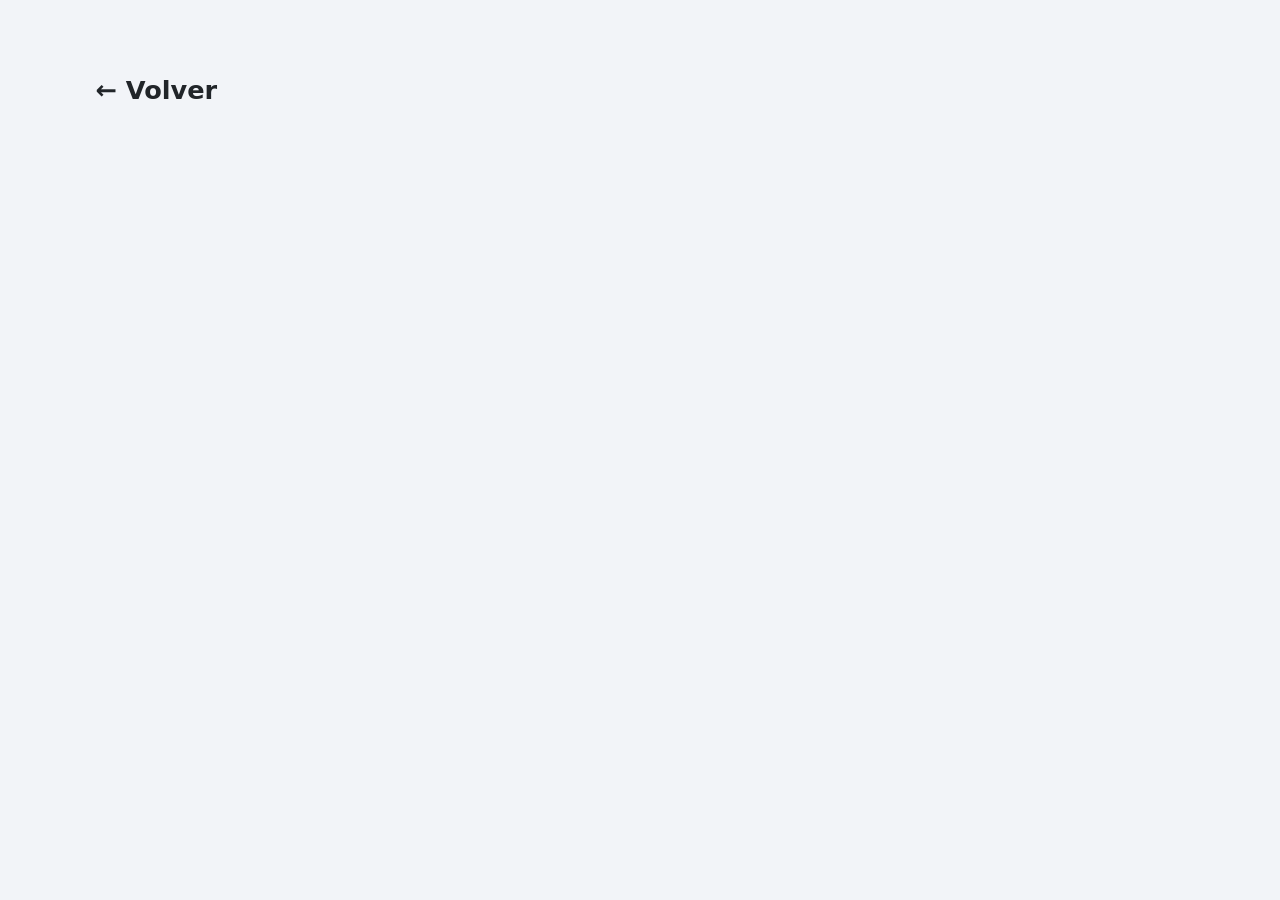
==== commit 1d06cb1c: "Update categoria.html" ====
--- a/categoria.html
+++ b/categoria.html
@@ -10,7 +10,7 @@
 <body>
 
 <div class="container-fluid py-5">
-    <a href="index.html" class="btn btn-outline-dark mb-4">← Volver</a>
+    <a href="index.html" class="btn btn-regreso mb-4">← Volver</a>
 
     <h1 id="titulo-deporte"></h1>
 
--- a/estilos.css
+++ b/estilos.css
@@ -1,377 +1,134 @@
-body { 
-    font-family: 'Inter', sans-serif; 
-    background-color: #f8f9fa;
-    overflow-x: hidden;
-    font-size: clamp(1rem, 2vw, 1.125rem);
-}
-
+/* =========================
+   RESET DURO
+========================= */
 * {
     box-sizing: border-box;
 }
 
-@media (max-width: 576px) {
-    .container-fluid {
-        padding-left: 20px !important;
-        padding-right: 20px !important;
+body {
+    margin: 0;
+    font-family: system-ui, -apple-system, BlinkMacSystemFont, sans-serif;
+    background: #f2f4f8;
+    color: #111;
+}
+
+/* =========================
+   CONTENEDOR
+========================= */
+.container-fluid {
+    max-width: 1200px;
+    margin: auto;
+    padding-left: 1rem;
+    padding-right: 1rem;
+}
+
+/* =========================
+   HEADER
+========================= */
+h1 {
+    font-size: 3rem;   /* 🔥 +300% */
+    font-weight: 900;
+    text-align: center;
+    margin-bottom: .5rem;
+}
+
+p {
+    font-size: 1.6rem; /* 🔥 */
+    text-align: center;
+    opacity: .8;
+}
+
+/* =========================
+   🔥🔥🔥 FIX BOOTSTRAP EN MÓVIL
+========================= */
+@media (max-width: 767px) {
+
+    /* Mata columnas Bootstrap */
+    .row {
+        display: flex !important;
+        flex-direction: column !important;
+        gap: 1.8rem;
+    }
+
+    .row > * {
+        width: 100% !important;
+        max-width: 100% !important;
+        flex: 0 0 100% !important;
     }
 }
 
-.card-link { text-decoration: none; color: white; }
+/* =========================
+   TARJETAS (CLASES)
+========================= */
+.ejercicio-card,
+.sport-card {
+    width: 100%;
+    min-height: 260px;          /* 🔥 MÁS ALTAS */
+    border-radius: 26px;
+    padding: 3rem 2rem;         /* 🔥 MÁS GRANDES */
+    display: flex;
+    align-items: center;
+    justify-content: center;
+    text-align: center;
+    box-shadow: 0 20px 45px rgba(0,0,0,0.25);
+    transition: transform .2s ease;
+}
 
-.sport-card {
-    border-radius: clamp(1rem, 2vw, 1.5rem);
-    padding: clamp(1.5rem, 4vw, 2rem) clamp(0.75rem, 2vw, 1.5rem);
-    display: flex;
-    justify-content: center;
-    align-items: center;
-    transition: transform 0.3s, box-shadow 0.3s;
-    box-shadow: 0 0.375rem 1.25rem rgba(0,0,0,0.13);
-    min-height: clamp(180px, 35vw, 200px);
+.ejercicio-card:active,
+.sport-card:active {
+    transform: scale(.96);
+}
+
+/* =========================
+   TEXTO TARJETAS
+========================= */
+.ejercicio-card h3,
+.sport-card h2 {
+    font-size: 2.4rem;    /* 🔥🔥🔥 */
+    font-weight: 900;
+    line-height: 1.3;
+    margin: 0;
+}
+
+/* =========================
+   BOTONES
+========================= */
+.btn {
+    font-size: 1.6rem !important;   /* 🔥 */
+    padding: 1.4rem 2.4rem !important;
+    border-radius: 18px;
+    font-weight: 800;
+}
+
+/* =========================
+   COLORES
+========================= */
+.color-1 { background: linear-gradient(135deg, #1e3c72, #2a5298); }
+.color-2 { background: linear-gradient(135deg, #e53935, #e35d5b); }
+.color-3 { background: linear-gradient(135deg, #2e7d32, #4caf50); }
+.color-4 { background: linear-gradient(135deg, #ff8f00, #ffb300); }
+.color-5 { background: linear-gradient(135deg, #6a1b9a, #8e24aa); }
+
+/* =========================
+   DETALLE
+========================= */
+#detalle-titulo {
+    font-size: 3rem;
+    font-weight: 900;
     text-align: center;
 }
 
-@media (max-width: 576px) {
-    .sport-card {
-        min-height: clamp(200px, 40vw, 280px);
-        padding: clamp(2.5rem, 8vw, 3.5rem) clamp(1.5rem, 5vw, 2rem);
-        border-radius: clamp(1rem, 3vw, 1.25rem);
-    }
+#detalle-texto {
+    font-size: 1.6rem;
+    line-height: 2;
 }
 
-.sport-card:hover { 
-    transform: translateY(-0.375rem); 
-    box-shadow: 0 0.75rem 2rem rgba(0,0,0,0.2); 
-}
-
-.sport-card:active {
-    transform: scale(0.95);
-}
-
-.sport-card h2 { 
-    font-weight: 800; 
-    margin: 0; 
-    letter-spacing: 0.03125rem;
-    font-size: clamp(1.3rem, 5.5vw, 1.9rem);
-    line-height: 1.3;
-    white-space: normal;
-}
-
-@media (max-width: 576px) {
-    .sport-card h2 {
-        font-size: clamp(1.8rem, 8vw, 2.8rem);
-    }
-}
-
-.sport-card .icon { 
-    font-size: clamp(1.5rem, 4vw, 2.5rem); 
-    background: rgba(255,255,255,0.25); 
-    border-radius: 50%; 
-    width: clamp(3.5rem, 8vw, 4.0625rem); 
-    height: clamp(3.5rem, 8vw, 4.0625rem); 
-    display: flex; 
-    justify-content: center; 
-    align-items: center; 
-}
-
-/* Colores Dinámicos */
-.basquet { background: linear-gradient(135deg, #FF8C00, #FFA500); }
-.futbol { background: linear-gradient(135deg, #1D976C, #93F9B9); }
-.defecto { background: linear-gradient(135deg, #606c88, #3f4c6b); }
-
-/* Imágenes responsive */
+/* =========================
+   IMÁGENES
+========================= */
 #contenedor-imagenes img {
     width: 100%;
-    height: auto;
-    display: block;
-    border-radius: clamp(0.875rem, 2vw, 1.25rem);
-    object-fit: contain;
-    box-shadow: 0 0.5rem 1.5rem rgba(0,0,0,0.16);
-    max-width: 100%;
-    max-height: 65vh;
-    margin: 0 auto;
-    transition: transform 0.3s ease;
+    border-radius: 20px;
+    box-shadow: 0 20px 40px rgba(0,0,0,.3);
+    margin-bottom: 2rem;
 }
-
-#contenedor-imagenes img:hover {
-    transform: scale(1.03);
-}
-
-@media (max-width: 576px) {
-    #contenedor-imagenes img {
-        border-radius: clamp(0.75rem, 2vw, 1rem);
-        max-height: 55vh;
-        box-shadow: 0 0.375rem 1rem rgba(0,0,0,0.14);
-    }
-}
-
-@media (min-width: 768px) {
-    #contenedor-imagenes img {
-        max-height: 70vh;
-        border-radius: clamp(1rem, 2vw, 1.25rem);
-    }
-}
-
-/* Variedades de colores */
-.color-1 { background: linear-gradient(45deg, #1e3c72, #2a5298); }
-.color-2 { background: linear-gradient(45deg, #e53935, #e35d5b); }
-.color-3 { background: linear-gradient(45deg, #2e7d32, #4caf50); }
-.color-4 { background: linear-gradient(45deg, #ff8f00, #ffb300); }
-.color-5 { background: linear-gradient(45deg, #6a1b9a, #8e24aa); }
-
-/* Grid de ejercicios - RESPONSIVE */
-.grid-ejercicios {
-    display: grid;
-    grid-template-columns: 1fr;
-    gap: clamp(1rem, 3vw, 1.375rem);
-    margin-bottom: clamp(2.5rem, 5vw, 3.125rem);
-}
-
-@media (max-width: 576px) {
-    .grid-ejercicios {
-        gap: clamp(1.25rem, 4vw, 1.5rem);
-        margin-bottom: clamp(3rem, 8vw, 3.75rem);
-    }
-}
-
-@media (min-width: 576px) {
-    .grid-ejercicios {
-        grid-template-columns: repeat(2, 1fr);
-        gap: clamp(1rem, 3vw, 1.125rem);
-        margin-bottom: clamp(2.5rem, 5vw, 2.5rem);
-    }
-}
-
-@media (min-width: 768px) {
-    .grid-ejercicios {
-        grid-template-columns: repeat(2, 1fr);
-        gap: clamp(1.125rem, 3vw, 1.25rem);
-        margin-bottom: clamp(3rem, 5vw, 3.125rem);
-    }
-}
-
-@media (min-width: 1024px) {
-    .grid-ejercicios {
-        grid-template-columns: repeat(3, 1fr);
-        gap: clamp(1.25rem, 3vw, 1.375rem);
-        margin-bottom: clamp(3rem, 5vw, 3.125rem);
-    }
-}
-
-/* Tarjetas de ejercicios - RESPONSIVE */
-.ejercicio-card {
-    text-decoration: none;
-    color: inherit;
-    transition: all 0.3s ease;
-    border-radius: clamp(1rem, 2vw, 1.125rem);
-    overflow: hidden;
-    box-shadow: 0 0.3125rem 1.125rem rgba(0, 0, 0, 0.14);
-    background: white;
-    display: flex;
-    align-items: center;
-    justify-content: center;
-    min-height: clamp(120px, 25vw, 140px);
-    position: relative;
-    -webkit-tap-highlight-color: transparent;
-}
-
-@media (max-width: 576px) {
-    .ejercicio-card {
-        min-height: clamp(180px, 40vw, 220px);
-        border-radius: clamp(1rem, 2vw, 1.125rem);
-        box-shadow: 0 0.375rem 1.25rem rgba(0, 0, 0, 0.16);
-    }
-}
-
-@media (min-width: 576px) {
-    .ejercicio-card {
-        min-height: clamp(140px, 20vw, 160px);
-        border-radius: clamp(1rem, 2vw, 1.0625rem);
-    }
-}
-
-@media (min-width: 768px) {
-    .ejercicio-card {
-        min-height: clamp(160px, 22vw, 180px);
-        border-radius: clamp(1rem, 2vw, 1.125rem);
-        box-shadow: 0 0.375rem 1.25rem rgba(0, 0, 0, 0.15);
-    }
-}
-
-.ejercicio-card::before {
-    content: '';
-    position: absolute;
-    top: 0;
-    left: 0;
-    right: 0;
-    bottom: 0;
-    background: linear-gradient(135deg, #667eea 0%, #764ba2 100%);
-    opacity: 0;
-    transition: opacity 0.3s ease;
-    z-index: 1;
-}
-
-@media (hover: hover) {
-    .ejercicio-card:hover::before {
-        opacity: 0.9;
-    }
-}
-
-.ejercicio-contenido {
-    position: relative;
-    z-index: 2;
-    text-align: center;
-    padding: clamp(1.25rem, 3vw, 1.375rem);
-    width: 100%;
-}
-
-@media (max-width: 576px) {
-    .ejercicio-contenido {
-        padding: clamp(2rem, 6vw, 2.5rem) clamp(1.25rem, 4vw, 1.5625rem);
-    }
-}
-
-@media (min-width: 576px) {
-    .ejercicio-contenido {
-        padding: clamp(1.25rem, 3vw, 1.5625rem);
-    }
-}
-
-@media (min-width: 768px) {
-    .ejercicio-contenido {
-        padding: clamp(1.5rem, 3vw, 1.75rem);
-    }
-}
-
-.ejercicio-card h3 {
-    margin: 0;
-    font-size: clamp(1.1rem, 5vw, 1.6rem);
-    font-weight: 700;
-    color: #333;
-    transition: color 0.3s ease;
-    line-height: 1.5;
-    word-wrap: break-word;
-}
-
-@media (max-width: 576px) {
-    .ejercicio-card h3 {
-        font-size: clamp(1.4rem, 7vw, 1.8rem);
-        font-weight: 700;
-    }
-}
-
-@media (hover: hover) {
-    .ejercicio-card:hover h3 {
-        color: white;
-    }
-}
-
-@media (hover: hover) {
-    .ejercicio-card:hover {
-        transform: translateY(-0.375rem);
-        box-shadow: 0 0.75rem 1.5rem rgba(0, 0, 0, 0.15);
-    }
-}
-
-.ejercicio-card:active {
-    transform: scale(0.96);
-}
-
-/* Ajustes para pantallas pequeñas */
-@media (max-width: 375px) {
-    .display-6 {
-        font-size: clamp(1.8rem, 7vw, 2.2rem) !important;
-    }
-    
-    .fs-6 {
-        font-size: clamp(1rem, 3vw, 1.15rem) !important;
-    }
-    
-    .btn-sm {
-        padding: clamp(0.75rem, 2vw, 1.2rem) clamp(1.25rem, 3vw, 2rem);
-        font-size: clamp(1rem, 3vw, 1.3rem);
-    }
-    
-    .btn {
-        padding: clamp(0.75rem, 2vw, 1.2rem) clamp(1.25rem, 3vw, 2rem) !important;
-        font-size: clamp(1rem, 3vw, 1.3rem) !important;
-    }
-}
-
-@media (max-width: 576px) {
-    .btn-sm {
-        padding: clamp(0.75rem, 2vw, 1.2rem) clamp(1.25rem, 3vw, 2rem);
-        font-size: clamp(1rem, 3vw, 1.3rem);
-    }
-    
-    .btn {
-        padding: clamp(0.75rem, 2vw, 1.2rem) clamp(1.25rem, 3vw, 2rem) !important;
-        font-size: clamp(1rem, 3vw, 1.3rem) !important;
-    }
-}
-
-/* Ajustes para iPad y tablets */
-@media (min-width: 768px) and (max-width: 1024px) {
-    .sport-card {
-        padding: clamp(2rem, 4vw, 2.1875rem) clamp(1rem, 2vw, 1.25rem);
-        min-height: clamp(180px, 35vw, 210px);
-    }
-    
-    .sport-card h2 {
-        font-size: clamp(1.5rem, 5vw, 1.7rem);
-    }
-}
-
-/* Tipografía mejorada para mejor legibilidad */
-body {
-    letter-spacing: 0.4px;
-}
-
-p, a, button, .btn {
-    letter-spacing: 0.01875rem;
-}
-
-#detalle-titulo {
-    font-size: clamp(1.5rem, 6vw, 2.6rem) !important;
-}
-
-@media (max-width: 576px) {
-    #detalle-titulo {
-        font-size: clamp(1.6rem, 7vw, 2.4rem) !important;
-        margin-bottom: clamp(1.25rem, 3vw, 2rem) !important;
-    }
-}
-
-#detalle-texto {
-    font-size: clamp(0.95rem, 5vw, 1.3rem) !important;
-}
-
-@media (max-width: 576px) {
-    #detalle-texto {
-        font-size: clamp(1.1rem, 5vw, 1.4rem) !important;
-        line-height: 1.9 !important;
-        margin-bottom: clamp(1.25rem, 3vw, 2rem) !important;
-    }
-}
-
-#titulo-deporte {
-    font-size: clamp(1.75rem, 7vw, 2.8rem) !important;
-}
-
-@media (max-width: 576px) {
-    #titulo-deporte {
-        font-size: clamp(1.8rem, 8vw, 2.6rem) !important;
-        margin-bottom: clamp(1.25rem, 3vw, 2rem) !important;
-    }
-}
-
-/* Mejora de espaciado global */
-@media (max-width: 576px) {
-    h1, h2, h3, h4, h5, h6 {
-        margin-top: clamp(0.8rem, 3vw, 1.5rem);
-        margin-bottom: clamp(0.8rem, 3vw, 1.5rem);
-    }
-    
-    p {
-        margin-bottom: clamp(0.8rem, 3vw, 1.5rem);
-    }
-}
